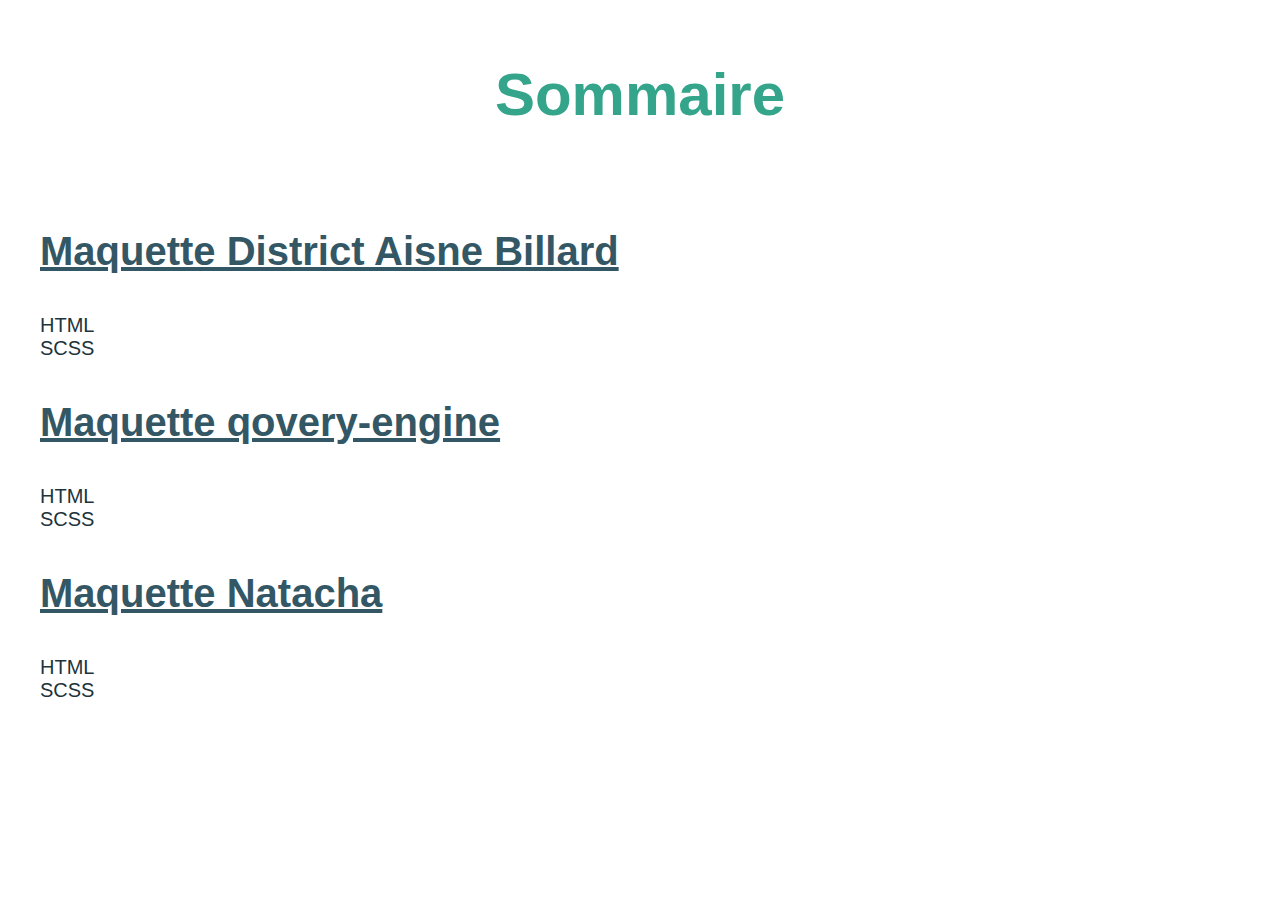
==== index.html @ b587578a "modif 05/07/2022 avec ajout sommaire" ====
<!DOCTYPE html>
<html lang="fr">
<head>
    <meta charset="UTF-8">
    <meta http-equiv="X-UA-Compatible" content="IE=edge">
    <meta name="viewport" content="width=device-width, initial-scale=1.0">
    <meta name="descrption" content="TP de CSS">
    <link rel="stylesheet" href="./style.css">
    <link rel="icon" href="https://www.icone-png.com/png/12/12489.png">
    <title>Maquette CSS</title>
</head>
<body>
    <header>
        <h1>Sommaire</h1>
    </header>
    <main>
        <ul>
            <li>
                <h2>Maquette District Aisne Billard</h2>
            </li>
            <li>
                <a href="./Maquette District Aisne Billard/index.html" title="Lien vers HTML Maquette District Aisne Billard">HTML</a>
            </li>
            <li>
                <a href="./Maquette District Aisne Billard/webfiles/css/sass/style.scss" title="Lien vers SCSS Maquette District Aisne Billard">SCSS</a>
            </li>


            <li>
                <h2>Maquette qovery-engine</h2>
            </li>
            <li>
                <a href="./Maquette qovery-engine/index.html" title="Lien vers  HTML Maquette qovery-engine">HTML</a>
            </li>
            <li>
                <a href="./Maquette qovery-engine/webfiles/css/sass/style.scss" title="Lien vers SCSS Maquette qovery-engine">SCSS</a>
            </li>


            <li>
                <h2>Maquette Natacha</h2>
            </li>
            <li>
                <a href="./Maquette Natacha/index.html" title="Lien vers HTML Maquette Natacha">HTML</a>
            </li>
            <li>
                <a href="./Maquette Natacha/webfiles/css/sass/style.scss" title="Lien vers SCSS Maquette Natacha">SCSS</a>
            </li>
        </ul>
    </main>
</body>
</html>
---- style.css ----
* { margin: 0;
    padding:0;
    font-size: 20px;
}

h1{
    font-family: sans-serif;
    color: #34A58A;
    text-align: center;
    padding: 3rem 0;
    font-size: 3rem;
}

h2{
    font-family: sans-serif;
    color: #345765;
    padding:2rem 2rem;
    font-size: 2rem;
    text-decoration: underline;
}

nav ul li{
    margin: 0 3rem;
}

a{
    font-family: sans-serif;
    color: #1d343d;
    padding:2rem 2rem;
    font-size: 1rem;
    text-decoration: none;
}
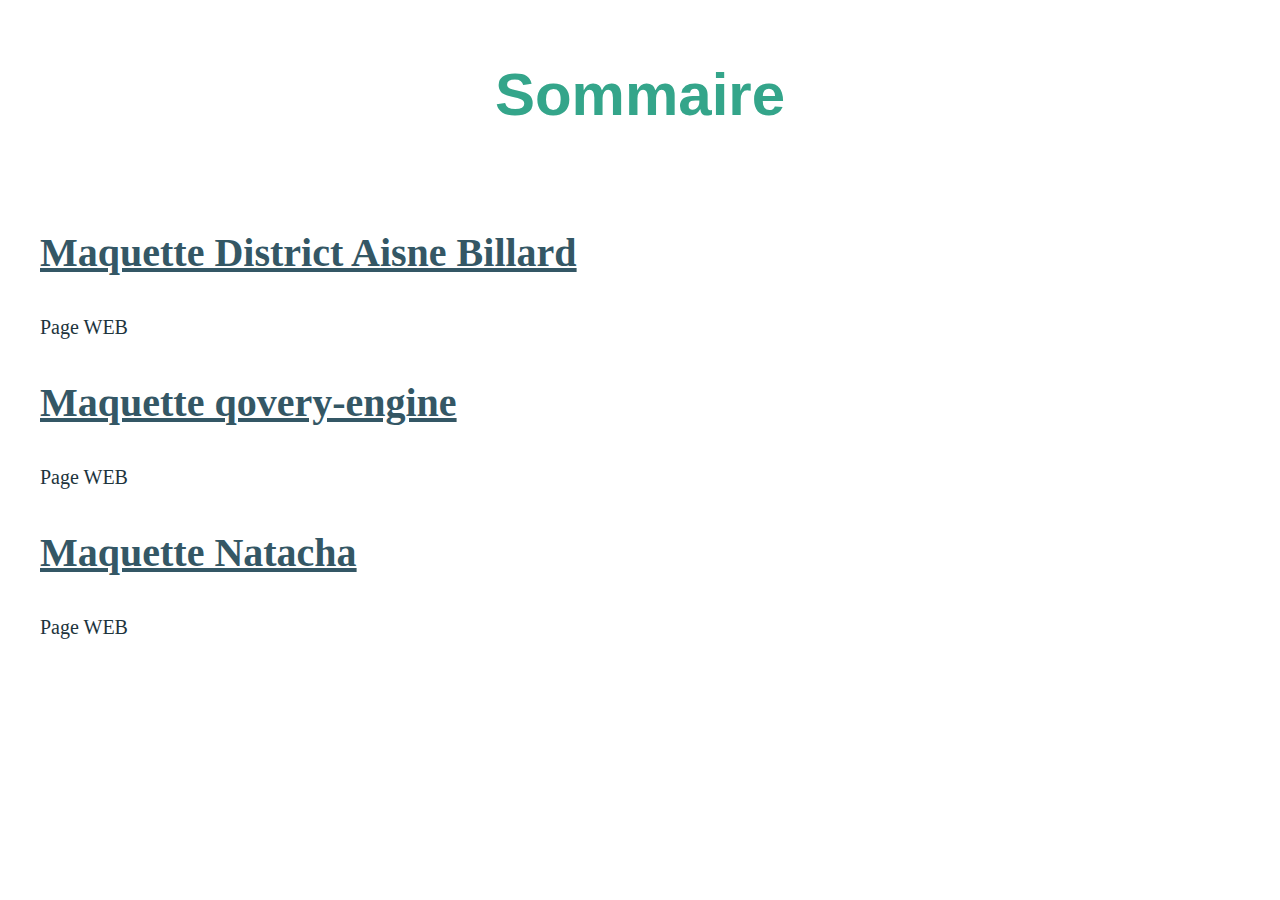
==== commit 526e5cf2: "modif index 14/07/2022 & envois des maquettes" ====
--- a/index.html
+++ b/index.html
@@ -11,41 +11,26 @@
 </head>
 <body>
     <header>
-        <h1>Sommaire</h1>
+        
+            <h1>Sommaire</h1>
     </header>
     <main>
         <ul>
+                <h2>Maquette District Aisne Billard</h2>
             <li>
-                <h2>Maquette District Aisne Billard</h2>
+                <a href="./Maquette District Aisne Billard/index.html" title="Lien vers HTML Maquette District Aisne Billard">Page WEB</a>
+
+            
+            <h2>Maquette qovery-engine</h2>
+            <li class="flash">
+                <a href="./Maquette qovery-engine/index.html" title="Lien vers  HTML Maquette qovery-engine">Page WEB</a>
             </li>
+           
+
+                <h2>Maquette Natacha</h2>
             <li>
-                <a href="./Maquette District Aisne Billard/index.html" title="Lien vers HTML Maquette District Aisne Billard">HTML</a>
-            </li>
-            <li>
-                <a href="./Maquette District Aisne Billard/webfiles/css/sass/style.scss" title="Lien vers SCSS Maquette District Aisne Billard">SCSS</a>
-            </li>
-
-
-            <li>
-                <h2>Maquette qovery-engine</h2>
-            </li>
-            <li>
-                <a href="./Maquette qovery-engine/index.html" title="Lien vers  HTML Maquette qovery-engine">HTML</a>
-            </li>
-            <li>
-                <a href="./Maquette qovery-engine/webfiles/css/sass/style.scss" title="Lien vers SCSS Maquette qovery-engine">SCSS</a>
-            </li>
-
-
-            <li>
-                <h2>Maquette Natacha</h2>
-            </li>
-            <li>
-                <a href="./Maquette Natacha/index.html" title="Lien vers HTML Maquette Natacha">HTML</a>
-            </li>
-            <li>
-                <a href="./Maquette Natacha/webfiles/css/sass/style.scss" title="Lien vers SCSS Maquette Natacha">SCSS</a>
-            </li>
+                <a href="./Maquette Natacha/index.html" title="Lien vers HTML Maquette Natacha">Page WEB</a>
+            </li>            
         </ul>
     </main>
 </body>
--- a/style.css
+++ b/style.css
@@ -10,26 +10,34 @@
     text-align: center;
     padding: 3rem 0;
     font-size: 3rem;
+    font-weight: bold;
 }
 
 h2{
-    font-family: sans-serif;
+    font-family: Montserrat;
     color: #345765;
     padding:2rem 2rem;
     font-size: 2rem;
     text-decoration: underline;
+    font-weight: bold;
 }
 
 nav ul li{
     margin: 0 3rem;
 }
 
+li a:hover {
+    background-color: #34A58A;
+    padding: 10px;
+    margin-left: 30px;
+
+
+}
+
 a{
-    font-family: sans-serif;
+    font-family: Lato;
     color: #1d343d;
     padding:2rem 2rem;
     font-size: 1rem;
     text-decoration: none;
-}
-
-
+}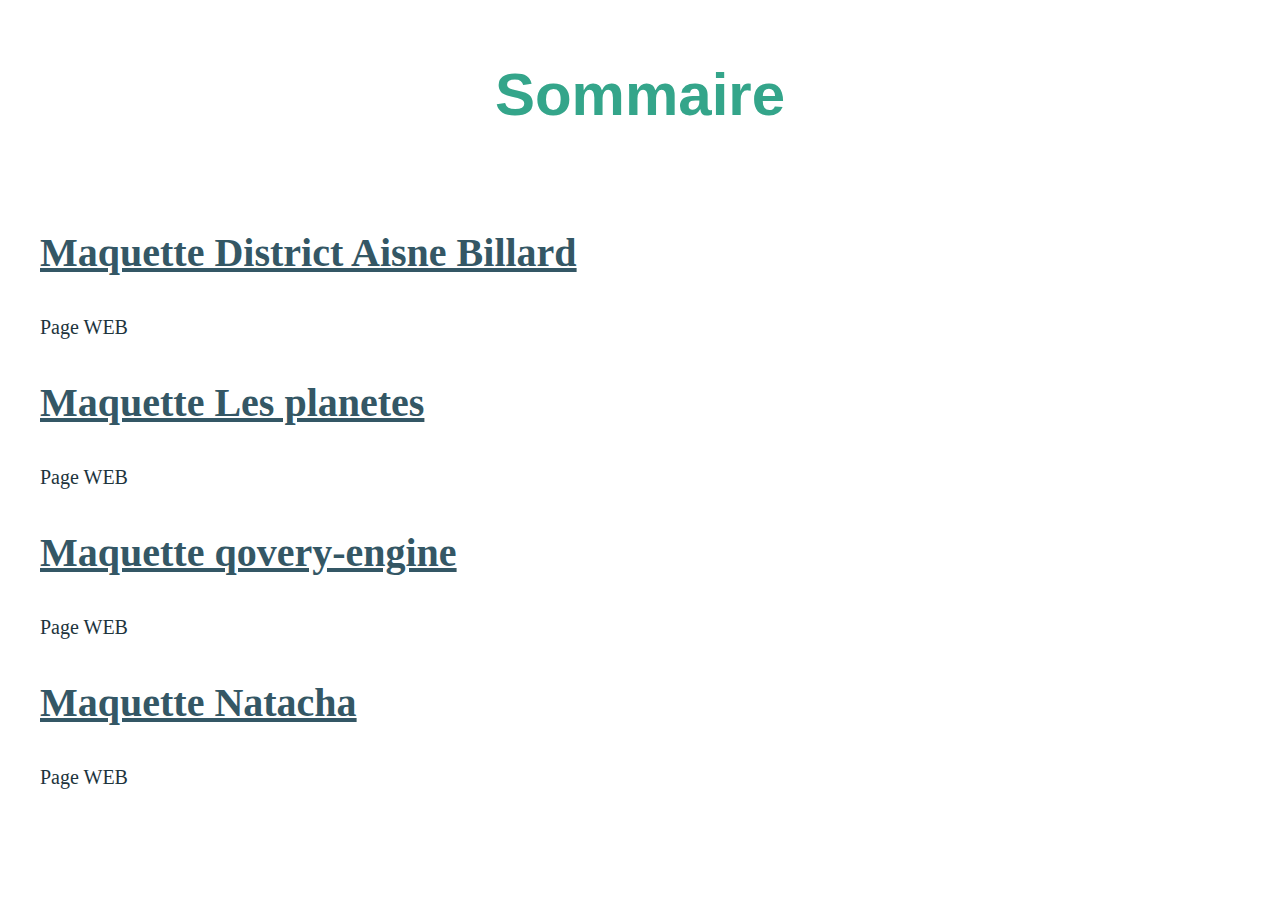
==== commit 0230a887: "envois final" ====
--- a/index.html
+++ b/index.html
@@ -21,6 +21,12 @@
                 <a href="./Maquette District Aisne Billard/index.html" title="Lien vers HTML Maquette District Aisne Billard">Page WEB</a>
 
             
+                <h2>Maquette Les planetes</h2>
+            <li class="flash">
+                <a href="./Maquette Planete/index.html" title="Lien vers  HTML Maquette Les Planetes">Page WEB</a>
+            </li>
+
+            
             <h2>Maquette qovery-engine</h2>
             <li class="flash">
                 <a href="./Maquette qovery-engine/index.html" title="Lien vers  HTML Maquette qovery-engine">Page WEB</a>
